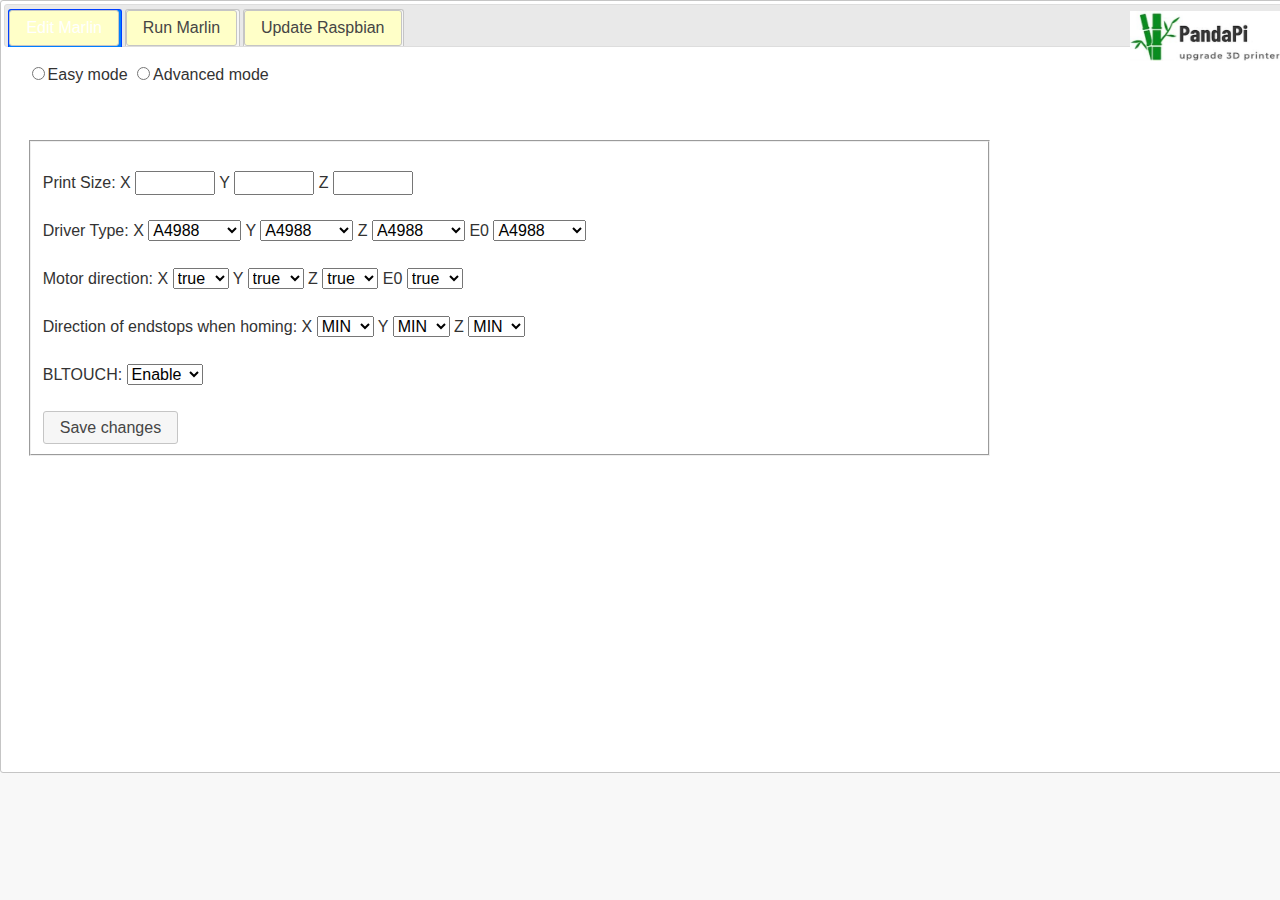
==== imges/html/index.html @ e8e64a86 "" ====
<html>
<head>
    <meta charset="UTF-8">
</head>
<body>

<script src="css/socket.io.js"></script> <!-- include socket.io client side script -->
  <script src="css/jquery.min.js"></script>
  <script src="css/jquery-ui.min.js"></script>
  <link rel="stylesheet" href="css/jquery-ui.css">


<link rel=stylesheet href="CM/doc/docs.css">

<link rel="stylesheet" href="CM/lib/codemirror.css">
<link rel="stylesheet" href="CM/theme/eclipse.css">
<link rel="stylesheet" href="CM/addon/dialog/dialog.css">
<link rel="stylesheet" href="CM/addon/search/matchesonscrollbar.css">
<script src="CM/lib/codemirror.js"></script>
<script src="CM/addon/edit/matchbrackets.js"></script>
<link rel="stylesheet" href="CM/addon/hint/show-hint.css">
<script src="CM/addon/hint/show-hint.js"></script>
<script src="CM/mode/clike/clike.js"></script>
<script src="CM/mode/octave/octave.js"></script>
<script src="CM/addon/dialog/dialog.js"></script>
<script src="CM/addon/search/searchcursor.js"></script>
<script src="CM/addon/search/search.js"></script>
<script src="CM/addon/scroll/annotatescrollbar.js"></script>
<script src="CM/addon/search/matchesonscrollbar.js"></script>
<script src="CM/addon/search/jump-to-line.js"></script>
<script src="CM/addon/selection/mark-selection.js"></script>
<script src="panda.js"></script>

<style>.CodeMirror {border: 2px inset #dee;}
.styled-background { background-color: #ff7; }
</style>


 <style>

    .selected{font-weight:bold; background: #FF99; color:#4caf50;}

</style>

  <script>

var cppEditor;

$(document).ready(function(){
    document.getElementById('easy_ui0').defaultChecked;
   document.getElementById("src_view").value=" ";
   document.getElementById("compile_view").value=" ";
   document.getElementById("compile_view_tool").value=" ";
   cppEditor = CodeMirror.fromTextArea(document.getElementById("src_view"), {
        lineNumbers: true,
        matchBrackets: true,
        mode: "text/x-c++src",
        extraKeys: {"Alt-F": "findPersistent"},
        styleSelectedText: true,
        theme:'eclipse'
      });
   logEditor = CodeMirror.fromTextArea(document.getElementById("compile_view"), {
        lineNumbers: true,
        matchBrackets: true,
        mode: "text/x-octave",
        theme:'eclipse'
      });
    
  cppEditor.setSize("75%", "95%");
  logEditor.setSize("75%", "95%");
  cppEditor.getDoc().setValue("    #define  PREHEAT_1_TEMP_BED     70  /// /**/ \n #define PREHEAT_1_FAN_SPEED     0 // Value from 0 to 255\n#define PREHEAT_2_LABEL       \"ABS\"");
	update_Emode("");
});

 function mover(x)
 {
	x.style.background='yellow';
 }
 function moverout(x)
 {
	x.style.background='lightgray';
 }
  
  $( function() {
    $( "#tabs" ).tabs();
  } );


    
  
  </script>


 <div id="tabs" style=" height:85%; width:100%; ">
  <ul>
    <li><a href="#tabs-1" style=" background: #ffffc8;">Edit Marlin</a></li>
    <li><a href="#tabs-2" style=" background: #ffffc8;">Run Marlin </a></li>
    <li><a href="#tabs-3" style=" background: #ffffc8;">Update Raspbian  </a></li>
   
  </ul>
  <div id="tabs-1" style=" height:95%; width:95%; float: left;">
	<input type="radio" onclick="ui_mode_choose(0)" name="colors" id="Easy">Easy mode  
	<input type="radio" onclick="ui_mode_choose(1)" name="colors" id="Advanced">Advanced mode
	<div id="easy_ui1" style="visibility:hidden">
		    <p id="errlog_view"   style=""></p>

		    <div id="radio">
		    <a    id="radio31" name="radio" onclick="cppEditor.execCommand('find')" checked="checked" ><label for="radio31"  >Search</label></a>
		    <a    id="radio32" name="radio" onclick="cppEditor.execCommand('findNext')" checked="checked" ><label for="radio32"  >Next</label></a>
		    <a    id="radio33" name="radio" onclick="cppEditor.execCommand('findPrev')" checked="checked" ><label for="radio33"  >Prev</label></a>
		    <a    id="radio11" name="radio" onclick="Save_src()" checked="checked" ><label for="radio11"  >Save changes</label></a>
		    <a   id="radio21" name="radio" onmouseover="Downlaod_detail(this)" onmouseout="Downlaod_undetail(this)" onclick="$( '#dialog-confirm').dialog({title:'Download Marlin source code?'}).dialog('open');"  ><label for="radio21">Update source</label></a>
		    </div>
		   <div style=" height:95%;overflow-x:auto; overflow-y:auto; float: right;width:20%">
				<table id="src_list" style="height:10%;width:100%;float:left; background: #ffffc8;"> </table>
				<input type="button"  id="list_bu" onclick="list_show_f()" style="float:left;position: relative;right:0%;top:0%;width:100%" value="Backed up"> 
				<input type="button"  id="list_delete" onclick=" $( '#dialog-confirm').dialog({title:'Delete All the Backed up Files?'}).dialog('open');"  style="float:left;position: relative;right:0%;top:0%;width:50%;visibility:hidden;" value="Delete All"> 
				<table id="src_list2" style="height:10%;width:100%;float:left;visibility:hidden; background: #ffffff;"> </table>
		    </div>
		    <p>
				<textarea id="src_view" cols="50" rows="100" style=" height:95%; width:75%; float: left;top:0px;"></textarea>
			 </p>
	</div>
	<div id="easy_ui0" style="position:absolute;left:2%;top:18%;height:95%; width:75%;">
	   <fieldset>
	   <br>
	   Print Size: X <input type="text" id="x_size" onchange="change_input(this.id,'X_BED_SIZE')" name="x" value="" style="width:80px;">
	   Y <input type="text" id="y_size" name="y" onchange="change_input(this.id,'Y_BED_SIZE')" value="" style="width:80px;">
	   Z <input type="text" id="z_size" name="z" onchange="change_input(this.id,'Z_MAX_POS')" value="" style="width:80px;">
	   <br><br>
	   Driver Type:
	  	<label for="Xmotor">X</label>
	    <select name="Xmotor" id="Xmotor" onchange="change_input(this.id,'X_DRIVER_TYPE')">
	      <option >A4988</option>
	      <option>TMC2208</option>
	      <option>TMC2209</option>
	    </select>
	  	<label for="Ymotor">Y</label>
	    <select name="Ymotor" id="Ymotor" onchange="change_input(this.id,'Y_DRIVER_TYPE')">
	      <option >A4988</option>
	      <option>TMC2208</option>
	      <option>TMC2209</option>
	    </select>
	  	<label for="Zmotor">Z</label>
	    <select name="Zmotor" id="Zmotor" onchange="change_input(this.id,'Z_DRIVER_TYPE')">
	      <option >A4988</option>
	      <option>TMC2208</option>
	      <option>TMC2209</option>
	    </select>
	  	<label for="E0motor">E0</label>
	    <select name="E0motor" id="E0motor" onchange="change_input(this.id,'E0_DRIVER_TYPE')">
	      <option >A4988</option>
	      <option>TMC2208</option>
	      <option>TMC2209</option>
	    </select>
	  	
	    <br><br>
	     Motor direction:
		 <label for="dir_x">X</label>
	     <select name="dir_x" id="dir_x" onchange="change_input(this.id,'INVERT_X_DIR')">
	      <option>true</option>
	      <option>false</option>
	    </select>	
		 <label for="dir_y">Y</label>
	     <select name="dir_y" id="dir_y" onchange="change_input(this.id,'INVERT_Y_DIR')">
	      <option>true</option>
	      <option>false</option>
	    </select>	
		 <label for="dir_z">Z</label>
	     <select name="dir_z" id="dir_z" onchange="change_input(this.id,'INVERT_Z_DIR')">
	      <option>true</option>
	      <option>false</option>
	    </select>	
		 <label for="dir_e0">E0</label>
	     <select name="dir_e0" id="dir_e0" onchange="change_input(this.id,'INVERT_E0_DIR')">
	      <option>true</option>
	      <option>false</option>
	    </select>	

	    <br><br>
	     Direction of endstops when homing:
		 <label for="home_x">X</label>
	     <select name="home_x" id="home_x"  onchange="change_input(this.id,'X_HOME_DIR')">
	      <option>MIN</option>
	      <option>MAX</option>
	    </select>	
		 <label for="home_y">Y</label>
	     <select name="home_y" id="home_y"  onchange="change_input(this.id,'Y_HOME_DIR')">
	      <option>MIN</option>
	      <option>MAX</option>
	    </select>	
		 <label for="home_z">Z</label>
	     <select name="home_z" id="home_z" onchange="change_input(this.id,'Z_HOME_DIR')">
	      <option>MIN</option>
	      <option>MAX</option>
	    </select>	

		<br><br>
		BLTOUCH:
		<label for="BLTOUCH"></label>
	     <select name="BLTOUCH" id="BLTOUCH" onchange="change_input(this.id,'BLTOUCH')">
	      <option>Enable</option>
	      <option>Disable</option>
	    </select>
		<br><br>
		<a    id="radio11" name="radio" onclick="Save_src()" checked="checked" ><label for="radio11"  >Save changes</label></a>
		
	    </form>
	   </fieldset>
		
	</div>

  </div>
  <div id="tabs-2" style=" height:85%; width:95%; float: left;">

    <div id="radio20">
    <input type="radio" id="radio12" name="radio" onclick="Compile_src(1)" checked="checked" ><label for="radio12">Compile</label>
    <input type="radio" id="radio22" name="radio"  onclick="Compile_src(2)"  ><label for="radio22">Run </label>
    
    </div>
     <p>
		<textarea id="compile_view" cols="50" rows="200" style=" height:95%; width:75%; float: left;"></textarea>
	 </p>
  </div>
  <div id="tabs-3" style=" height:85%; width:95%; float: left;">

    <a onclick=" $( '#dialog-confirm').dialog({title:'Update Raspbian?'}).dialog('open');"  >Update Raspbian</a>

 	<p>
		<textarea id="compile_view_tool" cols="50" rows="100" style=" height:95%; width:75%; float: left;"></textarea>
	 </p>    
  </div>
</div>

<img src="css/105842.jpg"  style=" position:absolute;height:50px; width:150px;right:0%;top:11px" onclick="window.open('http://www.pandapi3d.com')">

 	 <div id="dialog-confirm"  >
 	  <p><span class="ui-icon ui-icon-alert" style="float:left; margin:0 7px 20px 0;"></span> </p>
 	</div>





    

<script>
var updateing=0;
function Downlaod_detail(x)
{	 
	x.text = "Update Marlin source code from Pandapi github";
}

function Downlaod_undetail(x)
{
   x.text = "Update source";
}


function src_list_check(check_file_name)
{
    var ret=0;
	$('#src_list tr').each(function(i){                  
		$(this).children('td').each(function(j){   
		 
		 if(check_file_name==$(this).text()){
		 
		  ret=1;
		  }
		});
	});

	$('#src_list2 tr').each(function(i){                   // � 
		$(this).children('td').each(function(j){  // ���� tr �ĸ��� td
		// alert("��"+(i+1)+"�У���"+(j+1)+"��td��ֵ��"+$(this).text()+"��");
		 if(check_file_name==$(this).text())
		  ret=1;
		});
	});
	
	return ret;
}

$("#wiki").unbind('click');

$(function() {
    $( "#dialog-confirm" ).dialog({
      resizable: false,
      autoOpen: false,
      height:140,
      modal: true,
      buttons: {
        "Yes": function() {
          $( this ).dialog( "close" );
          if($(this).dialog( "option", "title" ).indexOf('Marlin')>=0)
          	update_src(0);
          else if($(this).dialog( "option", "title" ).indexOf('Delete')>=0)
		  {
			update_Delete_file();
			setTimeout("window.location.reload()",2000);
			
		  }
          else
            update_src(1);
        },
        Cancel: function() {
          $( this ).dialog( "close" );

        }
       }
    });
  });
  
var ls_show=0;
function list_show_f()
{
	if(ls_show)
	{
		ls_show=0;
		document.getElementById('src_list2').style.visibility="hidden";
		document.getElementById('list_bu').value="Backed up";
		document.getElementById('list_delete').style.visibility="hidden";
	}
	else
	{
		ls_show=1;
		document.getElementById('src_list2').style.visibility="visible";
		document.getElementById('list_bu').value="hidden";
		document.getElementById('list_delete').style.visibility="visible";
	}

}

//background-color:#FD7F00
//background-color: rgb(255, 215, 0)
 $(function() {
    $( "input[type=submit], a, button" )
      .button()
      .click(function( event ) {
        event.preventDefault();
      });
  });


 $(function() {
    $( "#radio" ).buttonset();
    $( "#radio20" ).buttonset();
  });

 $(function() {
    $( "#dialog" ).dialog({
      autoOpen: false,
      width:500,
      height:300,
      show: {
        effect: "blind",
        duration: 1000
      },
      hide: {
        effect: "explode",
        duration: 1000
      }
    });
 
  });
  
var socket = io(); //load socket.io-client and connect to the host that serves the page
window.addEventListener("load", function(){ //when page loads
 // var lightbox = document.getElementById("light");
 // lightbox.addEventListener("change", function() { //add event listener for when checkbox changes
  //  socket.emit("light", Number(this.checked)); //send button status to server (as 1 or 0)
 // });
 all_compile_flag=0;
 // document.getElementById("src_view")
});

socket.on('src_view', function (data) { //get button status from client
  
 //document.getElementById("src_view").value = data; //change checkbox according to push button on Raspberry Pi
 cppEditor.getDoc().setValue(data);
 update_Emode(data);
  //socket.emit("light", data); //send push button status to back to server
});

socket.on('src_view_down', function (data) { //get button status from client
 var data1=cppEditor.getDoc().getValue()+data;
  cppEditor.getDoc().setValue(data1);
 //document.getElementById("src_view").value += data; //change checkbox according to push button on Raspberry Pi
  //socket.emit("light", data); //send push button status to back to server
});
socket.on('compile_view_tool', function (data) { //get button status from client
  
 document.getElementById("compile_view_tool").value += data; //change checkbox according to push button on Raspberry Pi
  //socket.emit("light", data); //send push button status to back to server
});

socket.on('alert_dialog', function (data) {  
  alert(data);



});

socket.on('src_compile_log', function (data) { //get button status from client

  	
  	var data2=logEditor.getDoc().getValue()+data;
     logEditor.getDoc().setValue(data2);
     
    logEditor.setCursor(logEditor.getDoc().lineCount(),0);
	// document.getElementById("compile_view").value += data; //change checkbox according to push button on Raspberry Pi

	 if(data2.indexOf("make: Leaving directory '/")>=0)
	 {
	 	if((data2.indexOf("' failed")>=0)||
	 	  (data2.indexOf(" Error ")>=0))
	 	{
            
	 		
	 		document.getElementById("compile_view").value += "compile failed !";
	 		data2=logEditor.getDoc().getValue()+"compile failed !";
            logEditor.getDoc().setValue(data2);
            
          //  setTimeout("logEditor.getDoc().setValue(logEditor.getDoc().getValue()+' ');logEditor.scrollTo(null,logEditor.getDoc().lineCount());",1000);
            
            logEditor.setCursor(logEditor.getDoc().lineCount(),0);
            
           // logEditor.getDoc().markText({line:1,ch:1},{line:3,ch:1},{css:"color: #ff0000"});
            
             alert("compile failed");
	 	}
	 	else
	 	{
			alert("compile ok");
			//document.getElementById("compile_view").value += "compile OK ! you can click run now";
			data2=logEditor.getDoc().getValue()+"compile OK ! you can click run now";
            logEditor.getDoc().setValue(data2);
             
		}
		  $("#radio20").prop("disabled", false);
		  $("#radio12").prop("disabled", false);
		  $("#radio22").prop("disabled", false);
		  
	 }
	 else if(data2.indexOf("arm-linux-gnueabihf-strip pi_marlin")>=0)
	 {
			alert("compile ok");
			all_compile_flag=0;
		  $("#radio20").prop("disabled", false);
		  $("#radio12").prop("disabled", false);
		  $("#radio22").prop("disabled", false);
		 // document.getElementById("compile_view").value += "compile ok";
		  data2=logEditor.getDoc().getValue()+"compile ok";
          logEditor.getDoc().setValue(data2);
	 }
	 else if(data2.indexOf("Sd2Card.cpp -o Sd2Card.o")>=0)
	 {
	 //	if(all_compile_flag==1)
	 		//Compile_src(0);
	 //	 all_compile_flag=0;
	 }
	 if(data2.length>1024*100)
	 {
	 	data2.value='';
	 	 
        logEditor.getDoc().setValue("");
        
	 }
	 //var obj = document.getElementById("compile_view");
	 // obj.scrollTop = obj.scrollHeight; // good
});
socket.on('src_err', function (data) { //get button status from client  
  document.getElementById("errlog_view").innerHTML = data;
  document.getElementById("errlog_view").style = "color:red";

});
socket.on('src_log', function (data) { //get button status from client  
  document.getElementById("errlog_view").innerHTML = data;
  document.getElementById("errlog_view").style = "color:green";
  alert(data);
});


socket.on('src_list', function (data) { //get button status from client  
  if(data=='Configuration.h'||data=='Configuration_adv.h'||data=='Marlin_main.cpp'||data=='pins_PANDA_PI.h')
  {
      if(src_list_check(data)==0)
      {
		  var y = document.getElementById('src_list').insertRow(0).insertCell(0);
		  y.innerHTML  = data;
		  if(data=='Configuration.h')
		  	$('#src_list tr').addClass('selected'); 
		  document.getElementById('src_list').style.overflow="auto";
	  }
  }
  else
  {
  	if(src_list_check(data)==0)
  	{
	  var y = document.getElementById('src_list2').insertRow(0).insertCell(0);
	  y.innerHTML  = data;
	  document.getElementById('src_list2').style.overflow="auto";
	 }
  }
});

var select_name="Configuration.h";
////////////////
 $('#src_list').on('click','tr', function() {
	  
	 socket.emit("src_select", $(this).text());
	 select_name=$(this).text();
	 $(this).siblings('tr').removeClass('selected');  //  
	 $('#src_list2 tr').removeClass('selected');
	 $(this).addClass('selected');                            //  
});
//////////////
 $('#src_list2').on('click','tr', function() {
	  
	 socket.emit("src_select", $(this).text());
	 select_name=$(this).text();
	 $(this).siblings('tr').removeClass('selected');  //  
	 $('#src_list tr').removeClass('selected');
	 $(this).addClass('selected');                            //  
});

function Save_src()
{
    if(updateing==1)
    {
      alert("If the update is complete, please reload this page");
      return;
    }
	//var src_o=document.getElementById("src_view").value;
	var src_o=cppEditor.getDoc().getValue();
	//alert(src_o);
	socket.emit("src_write",select_name+"|luojin|"+src_o);
}
function Compile_src(run_s)
{	
	 $( "#dialog" ).dialog( "open" );
	if(run_s==0)
	{
	 //   document.getElementById("compile_view").value="Compiling ...";
		socket.emit("src_compile","");
		logEditor.getDoc().setValue("Compiling ...");
		all_compile_flag=1;
		$( '#radio20 input' ).attr( 'disabled', true);
		$( '#radio12 input' ).attr( 'disabled', true);
		$( '#radio22 input' ).attr( 'disabled', true);
		 
	}
	else if(run_s==1)
	{
	   // document.getElementById("compile_view").value="Compiling All, may need more than several minutes ...";
		socket.emit("src_compile","all");
		all_compile_flag=1;
        logEditor.getDoc().setValue("Compiling All, may need more than several minutes ...");
		 $("#radio20").prop("disabled", true);
		 $("#radio12").prop("disabled", true);
		 $("#radio22").prop("disabled", true);
	}
	else if(run_s==2)
	{
	   //document.getElementById("compile_view").value="The printer application will automatically restart within 10 seconds\n";
	   socket.emit("src_run","");
	   logEditor.getDoc().setValue("The printer application will automatically restart within 10 seconds\n");
	   
	}
	
}

function update_Delete_file()
{
	socket.emit("src_update","delete_file"); 	
}

function update_src(rindex)
{
	if(rindex==0)
	{
		 $( "#dialog" ).dialog( "open" );
		// document.getElementById("compile_view").value="Updating marlin..\n\n";
		updateing=1;
		
      //  document.getElementById("src_view").value="Updating marlin...\n\n";
         cppEditor.getDoc().setValue("Updating marlin...\n\n");
		socket.emit("src_update","marlin");
		  
		 
		 
		 
	}
	if(rindex==1)
	{
		 updateing=1;
		 $( "#dialog" ).dialog( "open" );
		 document.getElementById("compile_view_tool").value="updateing web_tools..\n";

		socket.emit("src_update","web_tools");
		 
	}
}

</script>
</html>
</body>
</html>
---- imges/html/CM/doc/docs.css ----
@font-face {
  font-family: 'Source Sans Pro';
  font-style: normal;
  font-weight: 400;
  src: local('Source Sans Pro'), local('SourceSansPro-Regular'), url(//themes.googleusercontent.com/static/fonts/sourcesanspro/v5/ODelI1aHBYDBqgeIAH2zlBM0YzuT7MdOe03otPbuUS0.woff) format('woff');
}

body, html { margin: 0; padding: 0; height: 100%; }
section, article { display: block; padding: 0; }

body {
  background: #f8f8f8;
  font-family: 'Source Sans Pro', Helvetica, Arial, sans-serif;
  line-height: 1.5;
}

p { margin-top: 0; }

h2, h3, h1 {
  font-weight: normal;
  margin-bottom: .7em;
}
h1 { font-size: 140%; }
h2 { font-size: 120%; }
h3 { font-size: 110%; }
article > h2:first-child, section:first-child > h2 { margin-top: 0; }

#nav h1 {
  margin-right: 12px;
  margin-top: 0;
  margin-bottom: 2px;
  color: #d30707;
  letter-spacing: .5px;
}

a, a:visited, a:link, .quasilink {
  color: #A21313;
}

em {
  padding-right: 2px;
}

.quasilink {
  cursor: pointer;
}

article {
  max-width: 700px;
  margin: 0 0 0 160px;
  border-left: 2px solid #E30808;
  border-right: 1px solid #ddd;
  padding: 30px 50px 100px 50px;
  background: white;
  z-index: 2;
  position: relative;
  min-height: 100%;
  box-sizing: border-box;
  -moz-box-sizing: border-box;
}

#nav {
  position: fixed;
  padding-top: 30px;
  max-height: 100%;
  box-sizing: -moz-border-box;
  box-sizing: border-box;
  overflow-y: auto;
  left: 0; right: none;
  width: 160px;
  text-align: right;
  z-index: 1;
}

@media screen and (min-width: 1000px) {
  article {
    margin: 0 auto;
  }
  #nav {
    right: 50%;
    width: auto;
    border-right: 349px solid transparent;
  }
}

#nav ul {
  display: block;
  margin: 0; padding: 0;
  margin-bottom: 32px;
}

#nav a {
  text-decoration: none;
}

#nav li {
  display: block;
  margin-bottom: 4px;
}

#nav li ul {
  font-size: 80%;
  margin-bottom: 0;
  display: none;
}

#nav li.active ul {
  display: block;
}

#nav li li a {
  padding-right: 20px;
  display: inline-block;
}

#nav ul a {
  color: black;
  padding: 0 7px 1px 11px;
}

#nav ul a.active, #nav ul a:hover {
  border-bottom: 1px solid #E30808;
  margin-bottom: -1px;
  color: #E30808;
}

#logo {
  border: 0;
  margin-right: 12px;
  margin-bottom: 25px;
}

section {
  border-top: 1px solid #E30808;
  margin: 1.5em 0;
}

section.first {
  border: none;
  margin-top: 0;
}

#demo {
  position: relative;
}

#demolist {
  position: absolute;
  right: 5px;
  top: 5px;
  z-index: 25;
}

.yinyang {
  position: absolute;
  top: -10px;
  left: 0; right: 0;
  margin: auto;
  display: block;
  height: 120px;
}

.actions {
  margin: 1em 0 0;
  min-height: 100px;
  position: relative;
}

.actionspicture {
  pointer-events: none;
  position: absolute;
  height: 100px;
  top: 0; left: 0; right: 0;
}

.actionlink {
  pointer-events: auto;
  font-family: arial;
  font-size: 80%;
  font-weight: bold;
  position: absolute;
  top: 0; bottom: 0;
  line-height: 1;
  height: 1em;
  margin: auto;
}

.actionlink.download {
  color: white;
  right: 50%;
  margin-right: 13px;
  text-shadow: -1px 1px 3px #b00, -1px -1px 3px #b00, 1px 0px 3px #b00;
}

.actionlink.fund {
  color: #b00;
  left: 50%;
  margin-left: 15px;
}

.actionlink:hover {
  text-decoration: underline;
}

.actionlink a {
  color: inherit;
}

.actionsleft {
  float: left;
}

.actionsright {
  float: right;
  text-align: right;
}

@media screen and (max-width: 800px) {
  .actions {
    padding-top: 120px;
  }
  .actionsleft, .actionsright {
    float: none;
    text-align: left;
    margin-bottom: 1em;
  }
}

th {
  text-decoration: underline;
  font-weight: normal;
  text-align: left;
}

#features ul {
  list-style: none;
  margin: 0 0 1em;
  padding: 0 0 0 1.2em;
}

#features li:before {
  content: "-";
  width: 1em;
  display: inline-block;
  padding: 0;
  margin: 0;
  margin-left: -1em;
}

.rel {
  margin-bottom: 0;
}
.rel-note {
  margin-top: 0;
  color: #555;
}

pre {
  padding-left: 15px;
  border-left: 2px solid #ddd;
}

code {
  padding: 0 2px;
}

strong {
  text-decoration: underline;
  font-weight: normal;
}

.field {
  border: 1px solid #A21313;
}
---- imges/html/CM/lib/codemirror.css ----
/* BASICS */

.CodeMirror {
  /* Set height, width, borders, and global font properties here */
  font-family: monospace;
  height: 300px;
  color: black;
  direction: ltr;
}

/* PADDING */

.CodeMirror-lines {
  padding: 4px 0; /* Vertical padding around content */
}
.CodeMirror pre.CodeMirror-line,
.CodeMirror pre.CodeMirror-line-like {
  padding: 0 4px; /* Horizontal padding of content */
}

.CodeMirror-scrollbar-filler, .CodeMirror-gutter-filler {
  background-color: white; /* The little square between H and V scrollbars */
}

/* GUTTER */

.CodeMirror-gutters {
  border-right: 1px solid #ddd;
  background-color: #f7f7f7;
  white-space: nowrap;
}
.CodeMirror-linenumbers {}
.CodeMirror-linenumber {
  padding: 0 3px 0 5px;
  min-width: 20px;
  text-align: right;
  color: #999;
  white-space: nowrap;
}

.CodeMirror-guttermarker { color: black; }
.CodeMirror-guttermarker-subtle { color: #999; }

/* CURSOR */

.CodeMirror-cursor {
  border-left: 1px solid black;
  border-right: none;
  width: 0;
}
/* Shown when moving in bi-directional text */
.CodeMirror div.CodeMirror-secondarycursor {
  border-left: 1px solid silver;
}
.cm-fat-cursor .CodeMirror-cursor {
  width: auto;
  border: 0 !important;
  background: #7e7;
}
.cm-fat-cursor div.CodeMirror-cursors {
  z-index: 1;
}
.cm-fat-cursor-mark {
  background-color: rgba(20, 255, 20, 0.5);
  -webkit-animation: blink 1.06s steps(1) infinite;
  -moz-animation: blink 1.06s steps(1) infinite;
  animation: blink 1.06s steps(1) infinite;
}
.cm-animate-fat-cursor {
  width: auto;
  border: 0;
  -webkit-animation: blink 1.06s steps(1) infinite;
  -moz-animation: blink 1.06s steps(1) infinite;
  animation: blink 1.06s steps(1) infinite;
  background-color: #7e7;
}
@-moz-keyframes blink {
  0% {}
  50% { background-color: transparent; }
  100% {}
}
@-webkit-keyframes blink {
  0% {}
  50% { background-color: transparent; }
  100% {}
}
@keyframes blink {
  0% {}
  50% { background-color: transparent; }
  100% {}
}

/* Can style cursor different in overwrite (non-insert) mode */
.CodeMirror-overwrite .CodeMirror-cursor {}

.cm-tab { display: inline-block; text-decoration: inherit; }

.CodeMirror-rulers {
  position: absolute;
  left: 0; right: 0; top: -50px; bottom: 0;
  overflow: hidden;
}
.CodeMirror-ruler {
  border-left: 1px solid #ccc;
  top: 0; bottom: 0;
  position: absolute;
}

/* DEFAULT THEME */

.cm-s-default .cm-header {color: blue;}
.cm-s-default .cm-quote {color: #090;}
.cm-negative {color: #d44;}
.cm-positive {color: #292;}
.cm-header, .cm-strong {font-weight: bold;}
.cm-em {font-style: italic;}
.cm-link {text-decoration: underline;}
.cm-strikethrough {text-decoration: line-through;}

.cm-s-default .cm-keyword {color: #708;}
.cm-s-default .cm-atom {color: #219;}
.cm-s-default .cm-number {color: #164;}
.cm-s-default .cm-def {color: #00f;}
.cm-s-default .cm-variable,
.cm-s-default .cm-punctuation,
.cm-s-default .cm-property,
.cm-s-default .cm-operator {}
.cm-s-default .cm-variable-2 {color: #05a;}
.cm-s-default .cm-variable-3, .cm-s-default .cm-type {color: #085;}
.cm-s-default .cm-comment {color: #a50;}
.cm-s-default .cm-string {color: #a11;}
.cm-s-default .cm-string-2 {color: #f50;}
.cm-s-default .cm-meta {color: #555;}
.cm-s-default .cm-qualifier {color: #555;}
.cm-s-default .cm-builtin {color: #30a;}
.cm-s-default .cm-bracket {color: #997;}
.cm-s-default .cm-tag {color: #170;}
.cm-s-default .cm-attribute {color: #00c;}
.cm-s-default .cm-hr {color: #999;}
.cm-s-default .cm-link {color: #00c;}

.cm-s-default .cm-error {color: #f00;}
.cm-invalidchar {color: #f00;}

.CodeMirror-composing { border-bottom: 2px solid; }

/* Default styles for common addons */

div.CodeMirror span.CodeMirror-matchingbracket {color: #0b0;}
div.CodeMirror span.CodeMirror-nonmatchingbracket {color: #a22;}
.CodeMirror-matchingtag { background: rgba(255, 150, 0, .3); }
.CodeMirror-activeline-background {background: #e8f2ff;}

/* STOP */

/* The rest of this file contains styles related to the mechanics of
   the editor. You probably shouldn't touch them. */

.CodeMirror {
  position: relative;
  overflow: hidden;
  background: white;
}

.CodeMirror-scroll {
  overflow: scroll !important; /* Things will break if this is overridden */
  /* 50px is the magic margin used to hide the element's real scrollbars */
  /* See overflow: hidden in .CodeMirror */
  margin-bottom: -50px; margin-right: -50px;
  padding-bottom: 50px;
  height: 100%;
  outline: none; /* Prevent dragging from highlighting the element */
  position: relative;
}
.CodeMirror-sizer {
  position: relative;
  border-right: 50px solid transparent;
}

/* The fake, visible scrollbars. Used to force redraw during scrolling
   before actual scrolling happens, thus preventing shaking and
   flickering artifacts. */
.CodeMirror-vscrollbar, .CodeMirror-hscrollbar, .CodeMirror-scrollbar-filler, .CodeMirror-gutter-filler {
  position: absolute;
  z-index: 6;
  display: none;
}
.CodeMirror-vscrollbar {
  right: 0; top: 0;
  overflow-x: hidden;
  overflow-y: scroll;
}
.CodeMirror-hscrollbar {
  bottom: 0; left: 0;
  overflow-y: hidden;
  overflow-x: scroll;
}
.CodeMirror-scrollbar-filler {
  right: 0; bottom: 0;
}
.CodeMirror-gutter-filler {
  left: 0; bottom: 0;
}

.CodeMirror-gutters {
  position: absolute; left: 0; top: 0;
  min-height: 100%;
  z-index: 3;
}
.CodeMirror-gutter {
  white-space: normal;
  height: 100%;
  display: inline-block;
  vertical-align: top;
  margin-bottom: -50px;
}
.CodeMirror-gutter-wrapper {
  position: absolute;
  z-index: 4;
  background: none !important;
  border: none !important;
}
.CodeMirror-gutter-background {
  position: absolute;
  top: 0; bottom: 0;
  z-index: 4;
}
.CodeMirror-gutter-elt {
  position: absolute;
  cursor: default;
  z-index: 4;
}
.CodeMirror-gutter-wrapper ::selection { background-color: transparent }
.CodeMirror-gutter-wrapper ::-moz-selection { background-color: transparent }

.CodeMirror-lines {
  cursor: text;
  min-height: 1px; /* prevents collapsing before first draw */
}
.CodeMirror pre.CodeMirror-line,
.CodeMirror pre.CodeMirror-line-like {
  /* Reset some styles that the rest of the page might have set */
  -moz-border-radius: 0; -webkit-border-radius: 0; border-radius: 0;
  border-width: 0;
  background: transparent;
  font-family: inherit;
  font-size: inherit;
  margin: 0;
  white-space: pre;
  word-wrap: normal;
  line-height: inherit;
  color: inherit;
  z-index: 2;
  position: relative;
  overflow: visible;
  -webkit-tap-highlight-color: transparent;
  -webkit-font-variant-ligatures: contextual;
  font-variant-ligatures: contextual;
}
.CodeMirror-wrap pre.CodeMirror-line,
.CodeMirror-wrap pre.CodeMirror-line-like {
  word-wrap: break-word;
  white-space: pre-wrap;
  word-break: normal;
}

.CodeMirror-linebackground {
  position: absolute;
  left: 0; right: 0; top: 0; bottom: 0;
  z-index: 0;
}

.CodeMirror-linewidget {
  position: relative;
  z-index: 2;
  padding: 0.1px; /* Force widget margins to stay inside of the container */
}

.CodeMirror-widget {}

.CodeMirror-rtl pre { direction: rtl; }

.CodeMirror-code {
  outline: none;
}

/* Force content-box sizing for the elements where we expect it */
.CodeMirror-scroll,
.CodeMirror-sizer,
.CodeMirror-gutter,
.CodeMirror-gutters,
.CodeMirror-linenumber {
  -moz-box-sizing: content-box;
  box-sizing: content-box;
}

.CodeMirror-measure {
  position: absolute;
  width: 100%;
  height: 0;
  overflow: hidden;
  visibility: hidden;
}

.CodeMirror-cursor {
  position: absolute;
  pointer-events: none;
}
.CodeMirror-measure pre { position: static; }

div.CodeMirror-cursors {
  visibility: hidden;
  position: relative;
  z-index: 3;
}
div.CodeMirror-dragcursors {
  visibility: visible;
}

.CodeMirror-focused div.CodeMirror-cursors {
  visibility: visible;
}

.CodeMirror-selected { background: #d9d9d9; }
.CodeMirror-focused .CodeMirror-selected { background: #d7d4f0; }
.CodeMirror-crosshair { cursor: crosshair; }
.CodeMirror-line::selection, .CodeMirror-line > span::selection, .CodeMirror-line > span > span::selection { background: #d7d4f0; }
.CodeMirror-line::-moz-selection, .CodeMirror-line > span::-moz-selection, .CodeMirror-line > span > span::-moz-selection { background: #d7d4f0; }

.cm-searching {
  background-color: #ffa;
  background-color: rgba(255, 255, 0, .4);
}

/* Used to force a border model for a node */
.cm-force-border { padding-right: .1px; }

@media print {
  /* Hide the cursor when printing */
  .CodeMirror div.CodeMirror-cursors {
    visibility: hidden;
  }
}

/* See issue #2901 */
.cm-tab-wrap-hack:after { content: ''; }

/* Help users use markselection to safely style text background */
span.CodeMirror-selectedtext { background: none; }
---- imges/html/CM/theme/eclipse.css ----
.cm-s-eclipse span.cm-meta { color: #FF1717; }
.cm-s-eclipse span.cm-keyword { line-height: 1em; font-weight: bold; color: #7F0055; }
.cm-s-eclipse span.cm-atom { color: #219; }
.cm-s-eclipse span.cm-number { color: #164; }
.cm-s-eclipse span.cm-def { color: #00f; }
.cm-s-eclipse span.cm-variable { color: black; }
.cm-s-eclipse span.cm-variable-2 { color: #0000C0; }
.cm-s-eclipse span.cm-variable-3, .cm-s-eclipse span.cm-type { color: #0000C0; }
.cm-s-eclipse span.cm-property { color: black; }
.cm-s-eclipse span.cm-operator { color: black; }
.cm-s-eclipse span.cm-comment { color: #3F7F5F; }
.cm-s-eclipse span.cm-string { color: #2A00FF; }
.cm-s-eclipse span.cm-string-2 { color: #f50; }
.cm-s-eclipse span.cm-qualifier { color: #555; }
.cm-s-eclipse span.cm-builtin { color: #ff0000; }
.cm-s-eclipse span.cm-bracket { color: #cc7; }
.cm-s-eclipse span.cm-tag { color: #170; }
.cm-s-eclipse span.cm-attribute { color: #00c; }
.cm-s-eclipse span.cm-link { color: #219; }
.cm-s-eclipse span.cm-error { color: #f00; }

.cm-s-eclipse .CodeMirror-activeline-background { background: #e8f2ff; }
.cm-s-eclipse .CodeMirror-matchingbracket { outline:1px solid grey; color:black !important; }
---- imges/html/CM/addon/dialog/dialog.css ----
.CodeMirror-dialog {
  position: absolute;
  left: 0; right: 0;
  background: inherit;
  z-index: 15;
  padding: .1em .8em;
  overflow: hidden;
  color: inherit;
}

.CodeMirror-dialog-top {
  border-bottom: 1px solid #eee;
  top: 0;
}

.CodeMirror-dialog-bottom {
  border-top: 1px solid #eee;
  bottom: 0;
}

.CodeMirror-dialog input {
  border: none;
  outline: none;
  background: transparent;
  width: 20em;
  color: inherit;
  font-family: monospace;
}

.CodeMirror-dialog button {
  font-size: 70%;
}
---- imges/html/CM/addon/search/matchesonscrollbar.css ----
.CodeMirror-search-match {
  background: gold;
  border-top: 1px solid orange;
  border-bottom: 1px solid orange;
  -moz-box-sizing: border-box;
  box-sizing: border-box;
  opacity: .5;
}
---- imges/html/CM/addon/hint/show-hint.css ----
.CodeMirror-hints {
  position: absolute;
  z-index: 10;
  overflow: hidden;
  list-style: none;

  margin: 0;
  padding: 2px;

  -webkit-box-shadow: 2px 3px 5px rgba(0,0,0,.2);
  -moz-box-shadow: 2px 3px 5px rgba(0,0,0,.2);
  box-shadow: 2px 3px 5px rgba(0,0,0,.2);
  border-radius: 3px;
  border: 1px solid silver;

  background: white;
  font-size: 90%;
  font-family: monospace;

  max-height: 20em;
  overflow-y: auto;
}

.CodeMirror-hint {
  margin: 0;
  padding: 0 4px;
  border-radius: 2px;
  white-space: pre;
  color: black;
  cursor: pointer;
}

li.CodeMirror-hint-active {
  background: #08f;
  color: white;
}
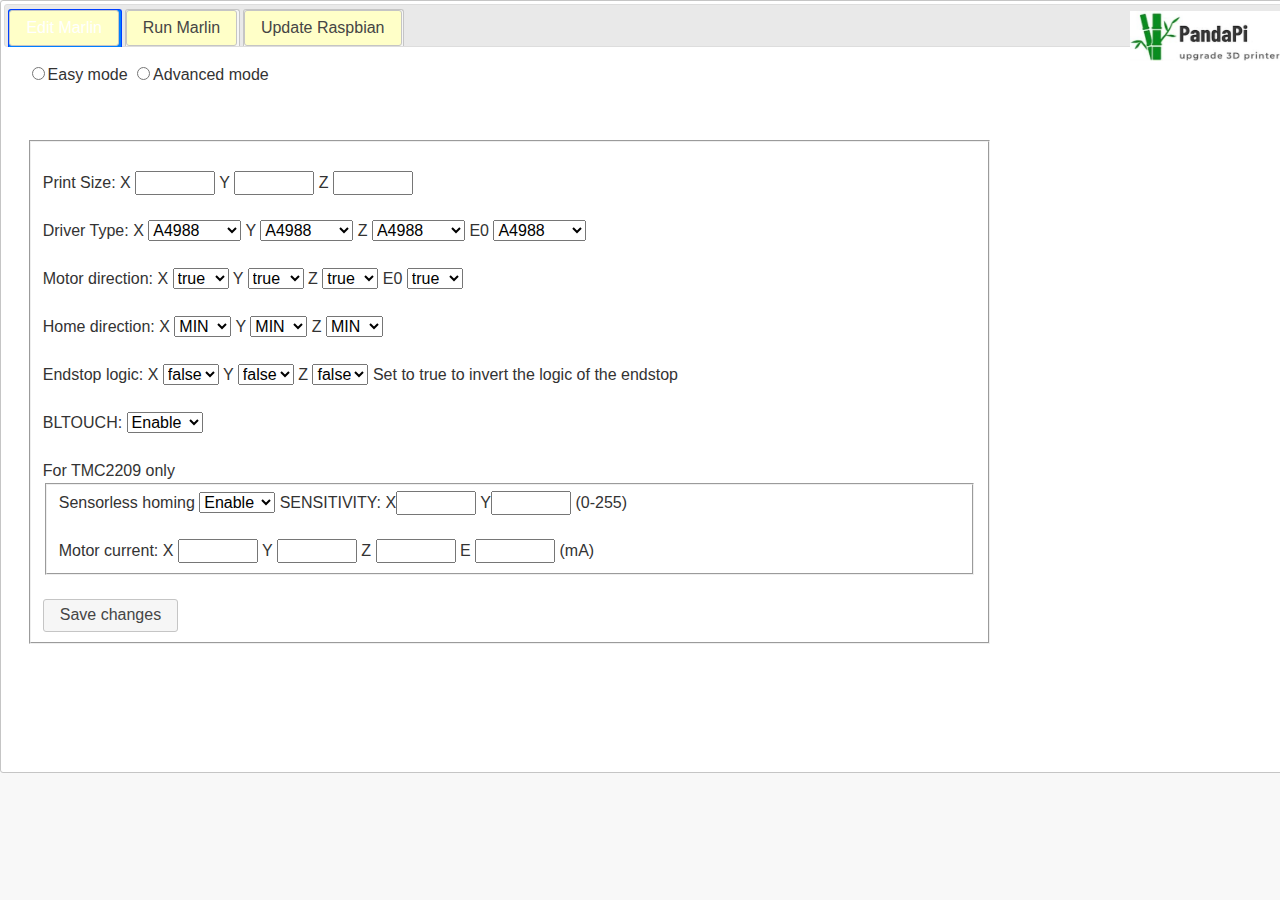
==== commit 0342108b: "add more configure to the easy mode" ====
--- a/imges/html/index.html
+++ b/imges/html/index.html
@@ -154,7 +154,6 @@
 	      <option>TMC2208</option>
 	      <option>TMC2209</option>
 	    </select>
-	  	
 	    <br><br>
 	     Motor direction:
 		 <label for="dir_x">X</label>
@@ -179,7 +178,7 @@
 	    </select>	
 
 	    <br><br>
-	     Direction of endstops when homing:
+	     Home direction:
 		 <label for="home_x">X</label>
 	     <select name="home_x" id="home_x"  onchange="change_input(this.id,'X_HOME_DIR')">
 	      <option>MIN</option>
@@ -195,7 +194,25 @@
 	      <option>MIN</option>
 	      <option>MAX</option>
 	    </select>	
-
+	     
+	    <br><br>
+	     Endstop logic:    
+		 <label for="logic_x">X</label>
+	     <select name="logic_x" id="logic_x"  onchange="change_input(this.id,'X_'+document.getElementById('home_x').value+'_ENDSTOP_INVERTING')">
+	      <option>false</option>
+	      <option>true</option>
+	    </select>	
+		 <label for="logic_y">Y</label>
+	     <select name="logic_y" id="logic_y"  onchange="change_input(this.id,'Y_'+document.getElementById('home_y').value+'_ENDSTOP_INVERTING')">
+	      <option>false</option>
+	      <option>true</option>
+	    </select>	
+		 <label for="logic_z">Z</label>
+	     <select name="logic_z" id="logic_z" onchange="change_input(this.id,'Z_'+document.getElementById('home_z').value+'_ENDSTOP_INVERTING')">
+	      <option>false</option>
+	      <option>true</option>
+	    </select>	
+        Set to true to invert the logic of the endstop
 		<br><br>
 		BLTOUCH:
 		<label for="BLTOUCH"></label>
@@ -203,7 +220,28 @@
 	      <option>Enable</option>
 	      <option>Disable</option>
 	    </select>
-		<br><br>
+	   <br><br>
+	   For TMC2209 only
+	   <fieldset>
+	    <label for="SENSORLESS_HOMING">Sensorless homing</label>
+	     <select name="SensorLessHome" id="SENSORLESS_HOMING" onchange="change_input(this.id,'SENSORLESS_HOMING')">
+	      <option>Enable</option>
+	      <option>Disable</option>
+	    </select>
+	  	SENSITIVITY: X<input type="text" id="x_sen" name="y" onchange="change_input(this.id,'X_STALL_SENSITIVITY')" value="" style="width:80px;">
+	  	Y<input type="text" id="y_sen" name="y" onchange="change_input(this.id,'Y_STALL_SENSITIVITY')" value="" style="width:80px;">
+	  	(0-255)
+        <br><br>
+        Motor current:
+	  	X <input type="text" id="x_current" name="y" onchange="change_input(this.id,'X_CURRENT_PI')" value="" style="width:80px;">
+	  	Y <input type="text" id="y_current" name="y" onchange="change_input(this.id,'Y_CURRENT_PI')" value="" style="width:80px;">
+	  	Z <input type="text" id="z_current" name="y" onchange="change_input(this.id,'Z_CURRENT_PI')" value="" style="width:80px;">
+	  	E <input type="text" id="e_current" name="y" onchange="change_input(this.id,'E0_CURRENT_PI')" value="" style="width:80px;">
+	  	(mA)
+	  	</fieldset>
+
+	    
+		<br>
 		<a    id="radio11" name="radio" onclick="Save_src()" checked="checked" ><label for="radio11"  >Save changes</label></a>
 		
 	    </form>
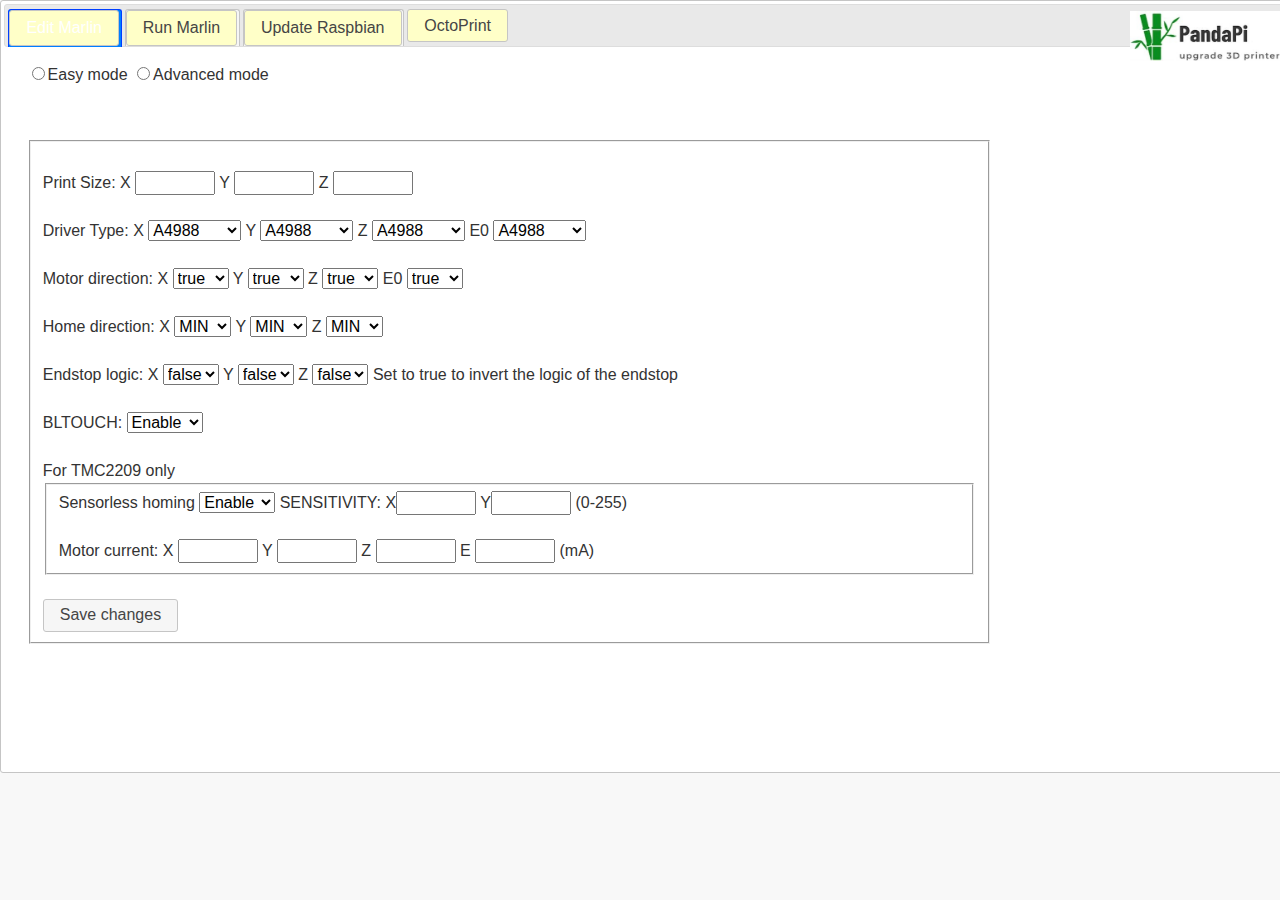
==== commit f397b7e6: "" ====
--- a/imges/html/index.html
+++ b/imges/html/index.html
@@ -97,7 +97,7 @@
     <li><a href="#tabs-1" style=" background: #ffffc8;">Edit Marlin</a></li>
     <li><a href="#tabs-2" style=" background: #ffffc8;">Run Marlin </a></li>
     <li><a href="#tabs-3" style=" background: #ffffc8;">Update Raspbian  </a></li>
-   
+   <li><a   style=" background: #ffffc8;" onclick= "var url_o=window.location.href;window.open(url_o.substr(0,url_o.indexOf(':8181')))">OctoPrint</a></li>
   </ul>
   <div id="tabs-1" style=" height:95%; width:95%; float: left;">
 	<input type="radio" onclick="ui_mode_choose(0)" name="colors" id="Easy">Easy mode  
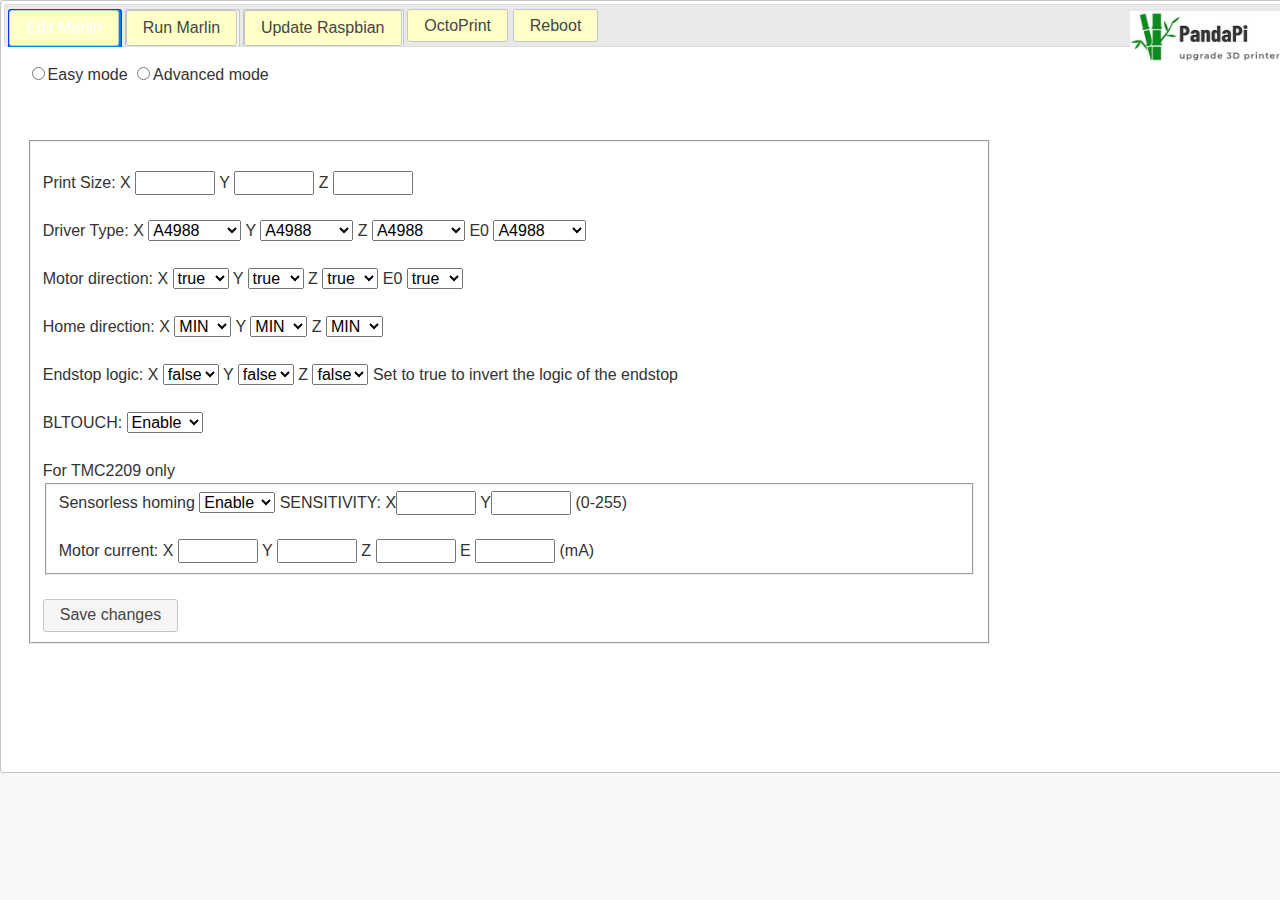
==== commit 82b488b4: "" ====
--- a/imges/html/index.html
+++ b/imges/html/index.html
@@ -5,7 +5,7 @@
 </head>
 <body>
 
-<script src="css/socket.io.js"></script> <!-- include socket.io client side script -->
+<script src="/socket.io/socket.io.js"></script>
   <script src="css/jquery.min.js"></script>
   <script src="css/jquery-ui.min.js"></script>
   <link rel="stylesheet" href="css/jquery-ui.css">
@@ -98,6 +98,7 @@
     <li><a href="#tabs-2" style=" background: #ffffc8;">Run Marlin </a></li>
     <li><a href="#tabs-3" style=" background: #ffffc8;">Update Raspbian  </a></li>
    <li><a   style=" background: #ffffc8;" onclick= "var url_o=window.location.href;window.open(url_o.substr(0,url_o.indexOf(':8181')))">OctoPrint</a></li>
+   <li><a   style=" background: #ffffc8;" onclick= "$( '#dialog-confirm').dialog({title:'Reboot Raspberry Pi?'}).dialog('open');">Reboot</a></li>
   </ul>
   <div id="tabs-1" style=" height:95%; width:95%; float: left;">
 	<input type="radio" onclick="ui_mode_choose(0)" name="colors" id="Easy">Easy mode  
@@ -255,13 +256,14 @@
     <div id="radio20">
     <input type="radio" id="radio12" name="radio" onclick="Compile_src(1)" checked="checked" ><label for="radio12">Compile</label>
     <input type="radio" id="radio22" name="radio"  onclick="Compile_src(2)"  ><label for="radio22">Run </label>
-    
     </div>
      <p>
 		<textarea id="compile_view" cols="50" rows="200" style=" height:95%; width:75%; float: left;"></textarea>
 	 </p>
   </div>
   <div id="tabs-3" style=" height:85%; width:95%; float: left;">
+    <a onclick=" $( '#dialog-confirm').dialog({title:'Flash MCU firmware for pandapi?'}).dialog('open');"  >Flash MCU(pandapi)</a>
+    <a onclick=" $( '#dialog-confirm').dialog({title:'Flash MCU firmware for klipper?'}).dialog('open');"  >Flash MCU(klipper)</a>
 
     <a onclick=" $( '#dialog-confirm').dialog({title:'Update Raspbian?'}).dialog('open');"  >Update Raspbian</a>
 
@@ -339,6 +341,22 @@
 			setTimeout("window.location.reload()",2000);
 			
 		  }
+		  else if($(this).dialog( "option", "title" ).indexOf('klipper')>=0)
+		  {
+			
+			update_src(2);
+		  }
+		  else if($(this).dialog( "option", "title" ).indexOf('pandapi')>=0)
+		  {
+			update_src(3);
+			
+		  }
+		  else if($(this).dialog( "option", "title" ).indexOf('Reboot Raspberry')>=0)
+		  {
+			socket.emit("src_update","rpi_reboot");
+			
+		  }
+
           else
             update_src(1);
         },
@@ -404,6 +422,7 @@
   });
   
 var socket = io(); //load socket.io-client and connect to the host that serves the page
+//var socket =io.connect('http://192.168.137.48');
 window.addEventListener("load", function(){ //when page loads
  // var lightbox = document.getElementById("light");
  // lightbox.addEventListener("change", function() { //add event listener for when checkbox changes
@@ -428,8 +447,20 @@
   //socket.emit("light", data); //send push button status to back to server
 });
 socket.on('compile_view_tool', function (data) { //get button status from client
+
+/*  var tmp_dd=document.getElementById("compile_view_tool").value;
+  if(data.lastIndexOf("0/ 0k")>0)
+  {
+	data=data.substring(0,data.lastIndexOf("0/ 0k"));
+  }
+  
+  var n = tmp_dd.lastIndexOf("Ymodem sectors");
+  if(tmp_dd.lastIndexOf("BPS:")<0&&(data.lastIndexOf("Ymodem sectors")))
+  	document.getElementById("compile_view_tool").value=tmp_dd.substring(0,n-1)+data;
+  else*/
   
  document.getElementById("compile_view_tool").value += data; //change checkbox according to push button on Raspberry Pi
+ document.getElementById("compile_view_tool").scrollTop = document.getElementById("compile_view_tool").scrollHeight;
   //socket.emit("light", data); //send push button status to back to server
 });
 
@@ -639,6 +670,31 @@
 		socket.emit("src_update","web_tools");
 		 
 	}
+	if(rindex==2)
+	{
+		 updateing=1;
+		 $( "#dialog" ).dialog( "open" );
+		 document.getElementById("compile_view_tool").value="flash MCU firmware for klipper..\n";
+
+		 
+
+		socket.emit("src_update","kill_marlin");
+		setTimeout("socket.emit('src_update','MCU klipper');", 3000 )
+		setTimeout("socket.emit('src_update','disable_marlin_boot');", 6000 )
+		 
+	}
+	if(rindex==3)
+	{
+		 updateing=1;
+		 $( "#dialog" ).dialog( "open" );
+		 document.getElementById("compile_view_tool").value="flash MCU firmware for pandapi..\n";
+
+		//socket.emit("src_update","MCU pandapi");
+		socket.emit("src_update","kill_marlin");
+		setTimeout("socket.emit('src_update','MCU pandapi');", 3000 )
+		setTimeout("socket.emit('src_update','enable_marlin_boot');", 6000 )
+		 
+	}
 }
 
 </script>
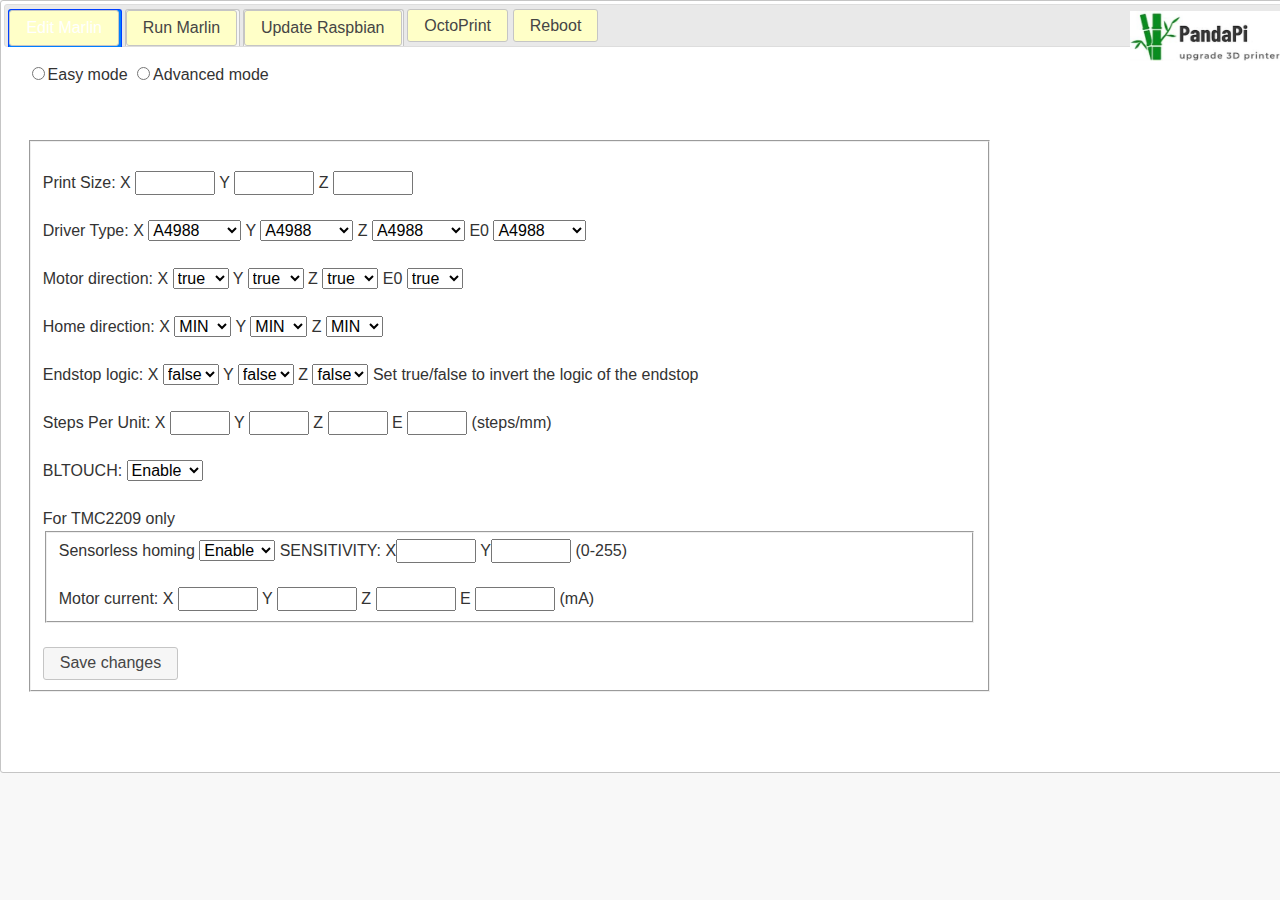
==== commit d664ea6a: "" ====
--- a/imges/html/index.html
+++ b/imges/html/index.html
@@ -213,8 +213,15 @@
 	      <option>false</option>
 	      <option>true</option>
 	    </select>	
-        Set to true to invert the logic of the endstop
+        Set true/false to invert the logic of the endstop
 		<br><br>
+	   Steps Per Unit: X <input type="text" id="x_step" onchange="change_input(this.id,'DEFAULT_AXIS_STEPS_PER_UNIT')" name="xs" value="" style="width:60px;">
+	   Y <input type="text" id="y_step" name="ys" onchange="change_input(this.id,'DEFAULT_AXIS_STEPS_PER_UNIT')" value="" style="width:60px;">
+	   Z <input type="text" id="z_step" name="zs" onchange="change_input(this.id,'DEFAULT_AXIS_STEPS_PER_UNIT')" value="" style="width:60px;">
+	   E <input type="text" id="e_step" name="zs" onchange="change_input(this.id,'DEFAULT_AXIS_STEPS_PER_UNIT')" value="" style="width:60px;">
+		(steps/mm)
+	   <br><br>
+
 		BLTOUCH:
 		<label for="BLTOUCH"></label>
 	     <select name="BLTOUCH" id="BLTOUCH" onchange="change_input(this.id,'BLTOUCH')">
@@ -262,8 +269,8 @@
 	 </p>
   </div>
   <div id="tabs-3" style=" height:85%; width:95%; float: left;">
-    <a onclick=" $( '#dialog-confirm').dialog({title:'Flash MCU firmware for pandapi?'}).dialog('open');"  >Flash MCU(pandapi)</a>
-    <a onclick=" $( '#dialog-confirm').dialog({title:'Flash MCU firmware for klipper?'}).dialog('open');"  >Flash MCU(klipper)</a>
+    <a onclick=" $( '#dialog-confirm').dialog({title:'Flash MCU firmware for pandapi?'}).dialog('open');"  >Run Pandapi mode</a>
+    <a onclick=" $( '#dialog-confirm').dialog({title:'Flash MCU firmware for klipper?'}).dialog('open');"  >Run Klipper mode </a>
 
     <a onclick=" $( '#dialog-confirm').dialog({title:'Update Raspbian?'}).dialog('open');"  >Update Raspbian</a>
 
